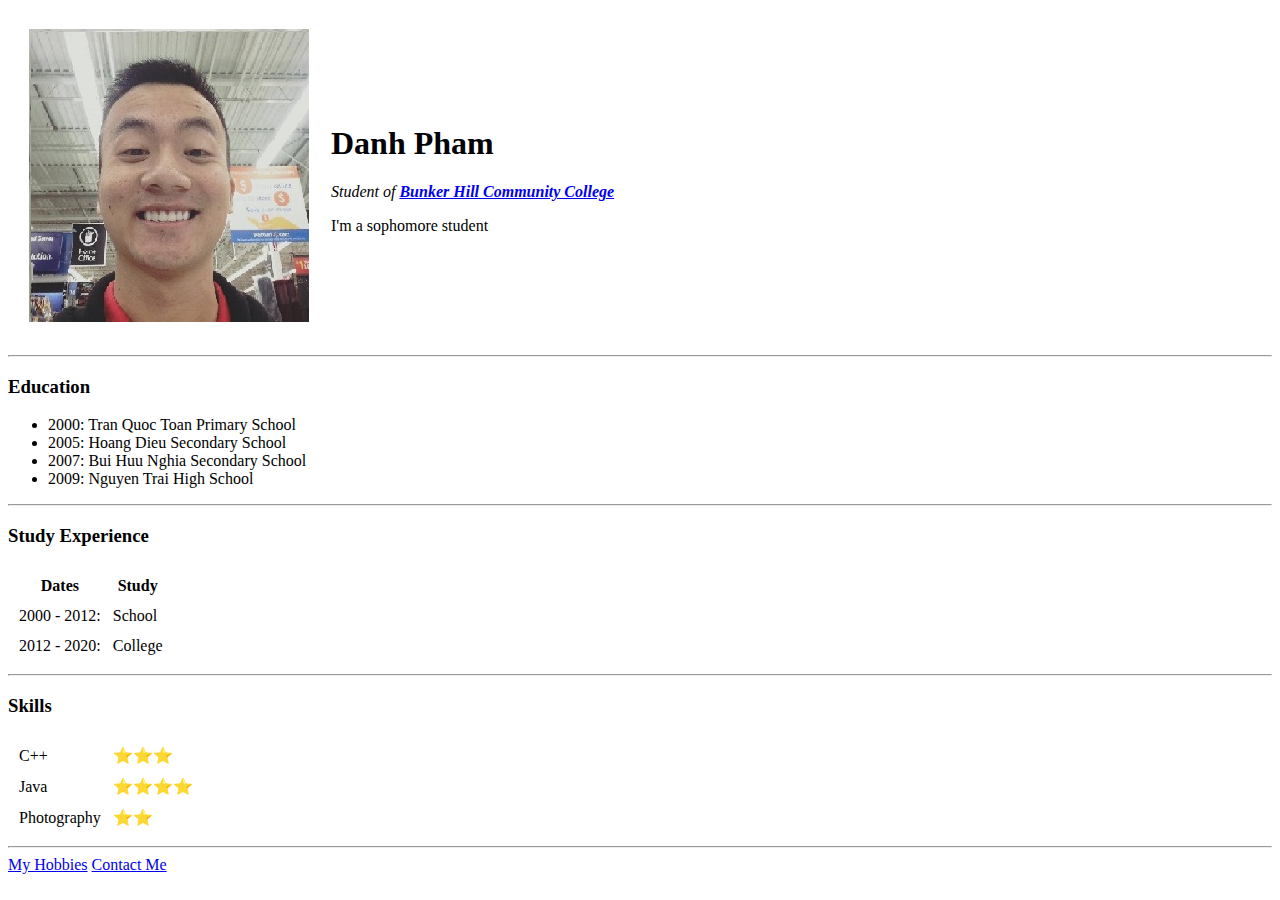
==== index.html @ 35ce8614 "Add initial cv website files" ====
<!DOCTYPE html>
<html lang="en" dir="ltr">

<head>
  <meta charset="utf-8">
  <title>Danh's Personal Site</title>
</head>

<body>
  <table cellspacing="20">
    <tr>
      <td><img src="images/Danh's photo.jpg" alt="Danh's profile picture"></td>
      <td>
        <h1>Danh Pham</h1>
        <p><em>Student of <strong><a href="https://bhcc.edu/">Bunker Hill Community College</a></strong></em></p>
        <p>I'm a sophomore student</p>
      </td>
    </tr>
  </table>
  <hr>
  <h3>Education</h3>
  <ul>
    <li>2000: Tran Quoc Toan Primary School</li>
    <li>2005: Hoang Dieu Secondary School</li>
    <li>2007: Bui Huu Nghia Secondary School</li>
    <li>2009: Nguyen Trai High School</li>
  </ul>
  <hr>

  <h3>Study Experience</h3>

  <table cellspacing="10">
    <thead>
      <tr>
        <th>Dates</th>
        <th>Study</th>
      </tr>
    </thead>
    <tbody>
      <tr>
        <td>2000 - 2012: </td>
        <td>School</td>
      </tr>
      <tr>
        <td>2012 - 2020: </td>
        <td>College</td>
      </tr>
    </tbody>
  </table>
  <hr>
  <h3>Skills</h3>

  <table cellspacing="10">
    <tr>
      <td>C++</td>
      <td>⭐⭐⭐</td>
    </tr>
    <tr>
      <td>Java</td>
      <td>⭐⭐⭐⭐</td>
    </tr>
    <tr>
      <td>Photography</td>
      <td>⭐⭐</td>
    </tr>
  </table>

  <hr>
  <a href="hobbies.html">My Hobbies</a>
  <a href="contact-me.html">Contact Me</a>
</body>

</html>
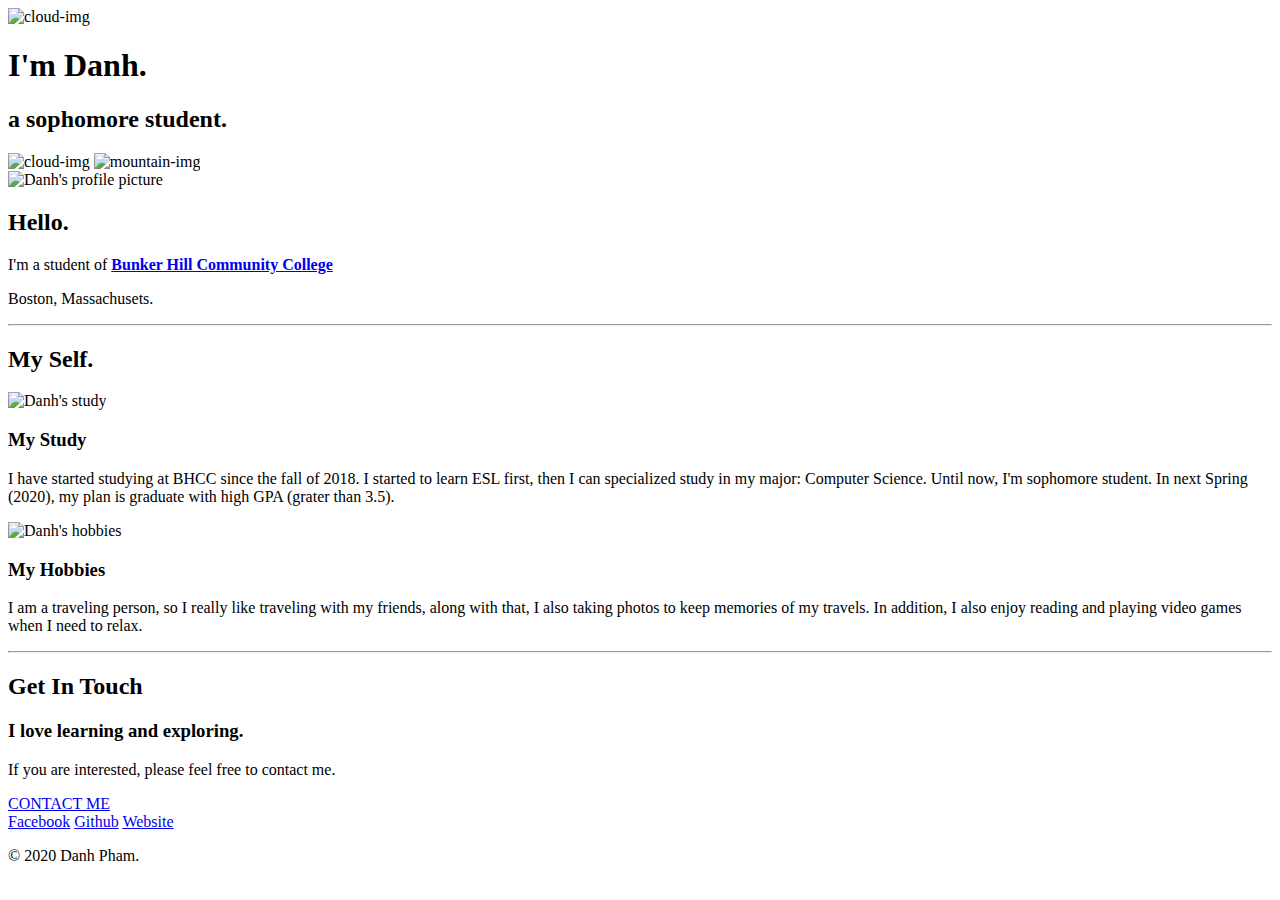
==== commit b69e5191: "Add files via upload" ====
--- a/index.html
+++ b/index.html
@@ -3,71 +3,58 @@
 
 <head>
   <meta charset="utf-8">
-  <title>Danh's Personal Site</title>
+  <title>Danh Pham</title>
+  <link rel="stylesheet" href="css/styles.css">
+  <link rel="icon" href="favicon.ico">
+  <link href="https://fonts.googleapis.com/css?family=Merriweather|Montserrat|Sacramento&display=swap" rel="stylesheet">
 </head>
 
 <body>
-  <table cellspacing="20">
-    <tr>
-      <td><img src="images/Danh's photo.jpg" alt="Danh's profile picture"></td>
-      <td>
-        <h1>Danh Pham</h1>
-        <p><em>Student of <strong><a href="https://bhcc.edu/">Bunker Hill Community College</a></strong></em></p>
-        <p>I'm a sophomore student</p>
-      </td>
-    </tr>
-  </table>
-  <hr>
-  <h3>Education</h3>
-  <ul>
-    <li>2000: Tran Quoc Toan Primary School</li>
-    <li>2005: Hoang Dieu Secondary School</li>
-    <li>2007: Bui Huu Nghia Secondary School</li>
-    <li>2009: Nguyen Trai High School</li>
-  </ul>
-  <hr>
 
-  <h3>Study Experience</h3>
+  <div class="top-container">
+    <img class="top-cloud" src="images/cloud.png" alt="cloud-img">
+    <h1>I'm Danh.</h1>
+    <h2>a <span class="so">sopho</span>more student.</h2>
+    <img class="bottom-cloud" src="images/cloud.png" alt="cloud-img">
+    <img src="images/mountain.png" alt="mountain-img">
+  </div>
 
-  <table cellspacing="10">
-    <thead>
-      <tr>
-        <th>Dates</th>
-        <th>Study</th>
-      </tr>
-    </thead>
-    <tbody>
-      <tr>
-        <td>2000 - 2012: </td>
-        <td>School</td>
-      </tr>
-      <tr>
-        <td>2012 - 2020: </td>
-        <td>College</td>
-      </tr>
-    </tbody>
-  </table>
-  <hr>
-  <h3>Skills</h3>
+  <div class="middle-container">
+    <div class="profile">
+      <img class="profile" src="images/avatar.png" alt="Danh's profile picture">
+      <h2>Hello.</h2>
+      <p class="intro">I'm a student of <strong><a href="https://bhcc.edu/">Bunker Hill Community College</a></strong></p>
+      <p>Boston, Massachusets.</p>
+    </div>
+    <hr>
+    <div class="study">
+      <h2>My Self.</h2>
+      <div class="self-row">
+        <img class="study-img" src="images/study.png" alt="Danh's study">
+        <h3>My Study</h3>
+        <p>I have started studying at BHCC since the fall of 2018. I started to learn ESL first, then I can specialized study in my major: Computer Science. Until now, I'm sophomore student. In next Spring (2020), my plan is graduate with high GPA (grater than 3.5). </p>
+      </div>
+      <div class="self-row">
+        <img class="hobbies-img" src="images/hobbies.jpg" alt="Danh's hobbies">
+        <h3>My Hobbies</h3>
+        <p>I am a traveling person, so I really like traveling with my friends, along with that, I also taking photos to keep memories of my travels. In addition, I also enjoy reading and playing video games when I need to relax.</p>
+      </div>
+    </div>
+    <hr>
+    <div class="contact-me">
+      <h2>Get In Touch</h2>
+      <h3>I love learning and exploring.</h3>
+      <p class="contact-message">If you are interested, please feel free to contact me.</p>
+      <a class="btn" href="mailto:congdanh1594@email.com">CONTACT ME</a>
+    </div>
+  </div>
 
-  <table cellspacing="10">
-    <tr>
-      <td>C++</td>
-      <td>⭐⭐⭐</td>
-    </tr>
-    <tr>
-      <td>Java</td>
-      <td>⭐⭐⭐⭐</td>
-    </tr>
-    <tr>
-      <td>Photography</td>
-      <td>⭐⭐</td>
-    </tr>
-  </table>
-
-  <hr>
-  <a href="hobbies.html">My Hobbies</a>
-  <a href="contact-me.html">Contact Me</a>
+  <div class="bottom-container">
+    <a class="footer-link" href="https://www.facebook.com/congdanh1594">Facebook</a>
+    <a class="footer-link" href="https://github.com/congdanh1594">Github</a>
+    <a class="footer-link" href="https://congdanh1594.github.io/cv/">Website</a>
+    <p class="copyright">© 2020 Danh Pham.</p>
+  </div>
 </body>
 
 </html>
